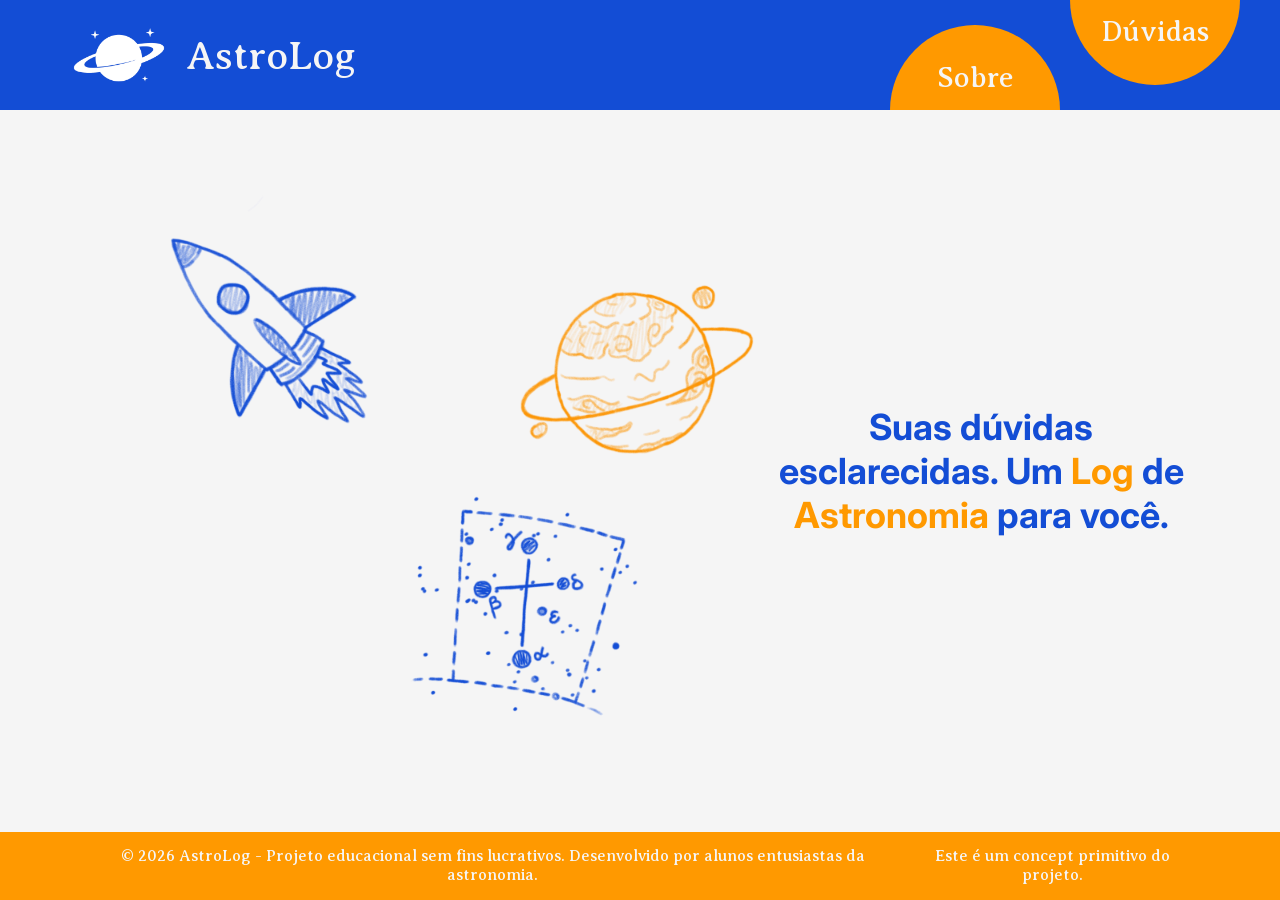
==== index.html @ b60bcd41 "Atualização: astrolog.alpha.1" ====
<!DOCTYPE html>
<html lang="en">

<head>
    <meta charset="UTF-8">
    <meta name="viewport" content="width=device-width, initial-scale=1.0">
    <title>AstroLog</title>
    <link rel="stylesheet" href="style.css">
    <link rel="preconnect" href="https://fonts.googleapis.com">
    <link rel="preconnect" href="https://fonts.gstatic.com" crossorigin>
    <link href="https://fonts.googleapis.com/css2?family=Inter:ital,opsz,wght@0,14..32,100..900;1,14..32,100..900&display=swap" rel="stylesheet">
    <link rel="preconnect" href="https://fonts.googleapis.com">
    <link rel="preconnect" href="https://fonts.gstatic.com" crossorigin>
    <link href="https://fonts.googleapis.com/css2?family=Averia+Serif+Libre:ital,wght@0,300;0,400;0,700;1,300;1,400;1,700&display=swap" rel="stylesheet"> 
</head>

<body>

  <header class="HDR">
    <a href="index.html" class="Logo">
      <img src="images/AstroLogo.png" alt="AstroLog Logo">
      <span>AstroLog</span>
    </a>
    <nav>
      <ul class="navPlanets">
        <li><a href="about.html" class="Planets PlanetDown">Sobre</a></li>
        <li><a href="contact.html" class="Planets PlanetUp">Dúvidas</a></li>
      </ul>
    </nav>
  </header>

  <main class="containerPM">

    <div class="mainImages">
      <img src="images/Orange_Planet_fSite.png" alt="Planeta Laranja" class="png OrangePlanet">
      <img src="images/Blue_Rocket_fSite.png" alt="Foguete Azul" class="png BlueRocket">
      <img src="images/Blue_Crux_fSite.png" alt="Asterismo Crux" class="png AsterismoCrux">
    </div>

    <div class="mainText">
      <h1>
        Suas dúvidas<br>
        esclarecidas. Um <span class="destaque">Log</span> de<br>
        <span class="destaque">Astronomia</span> para você.<br>
      </h1>
    </div>

  </main>

  <footer>
    <p>© 2026 AstroLog - Projeto educacional sem fins lucrativos. Desenvolvido por alunos entusiastas da astronomia.</p>
    <p>Este é um concept primitivo do projeto.</p>
  </footer>

</body>
</html>
---- style.css ----
/* index.html e padrões do site */

*{
  margin: 0;
  padding: 0;
  box-sizing: border-box;
}

body {
  font-family: "Inter", "Georgia", serif;
  background-color: #f5f5f5;
  color:#134dd5;
  display: flex;
  flex-direction: column;
  min-height: 100vh;
}

.HDR {
  background-color: #134dd5;
  height: 110px;
  padding: 0 5%;
  display: flex;
  justify-content: space-between;
  align-items: center;
  position: relative;
  overflow: hidden;
  font-family: "Averia Serif Libre", serif;
}

.Logo {
  display: flex;
  align-items: center;
  gap: 12px;
  text-decoration: none;
  color: #f5f5f5;
  font-size: 40px;
  font-weight: normal;
}

.Logo img {
  height: 110px;
  width: auto;
}

.Planets {
  position: absolute;/* Testar different positions depois*/
  width: 170px;
  height: 170px;
  border-radius: 50%;
  background-color: #ff9900;
  color: #f5f5f5;
  font-size: 1.8rem;
  font-family: "Averia Serif Libre", serif;
  text-decoration: none;
  display: flex;
  justify-content: center;
  transition: all 0.4s ease;
}

.Planets:hover {
  background-color: #fca311;
  transform: scale(1.08);
}

.PlanetDown {
  right: 220px;
  bottom: -85px;
  align-items: flex-start;
  padding-top: 35px;
}

.PlanetUp{
  right: 40px;
  top: -85px;
  align-items: flex-end;
  padding-bottom: 35px;
}

.containerPM {
  flex: 1;
  display: flex;
  justify-content: space-between;
  align-items: center;
  padding: 40px 20px;
  gap: 40px;
}

.mainImages {
  position: relative;
  width: 50%;
  height: 500px;
}

.png {
  position: absolute;
  height: auto;
}

.OrangePlanet {
  width: 300px;
  top: 10px;
  left: 460px;
}

.BlueRocket {
  width: 300px;
  top: -40px;
  left: 90px;
}

.AsterismoCrux {
  width: 300px;
  top: 230px;
  left: 350px;
}

.mainText {
  width: 45%;
  text-align: center;
}

.mainText h1 {
  font-family: "Inter", "Georgia", serif;
  font-size: 36px;
  color:#134dd5;
}

.mainText .destaque {
  color:#ff9900;
}


/* about.html */

.containerAbout {
  max-width: 1100px;
  margin: 0 auto;
  padding: 60px 2%;
}

.twoColumns {
  display: flex;
  justify-content: space-between;
  gap: 60px;
}

.column {
  flex: 1;
}

.containerAbout h2 {
  font-family: "Inter", "Georgia", serif;
  font-size: 28px;
  font-weight: 700;
  color:#134dd5;
  margin-bottom: 15px;
}

.containerAbout p {
  font-family: "Averia Serif Libre", serif;
  font-size: 20px;
  line-height: 1.5;
  color:#134dd5;
  text-indent: 20px;
  text-align: left;
}

.destaque{
  color:#ff9900;
}

.cosmicBar {
  width: 100%;
  display: flex;
  justify-content: center;
  margin: 0 0;
}

.cosmicBar img {
  width: 100%;
  max-width: 850px;
  height: auto;
}

.normalP {
  width: 100%;
  margin-top: -60px;
}

.normalP h2 {
  width: 100%;
  margin-top: 40px;
}

/* contact.html */

.containerContact {
  flex: 1;
  display: flex;
  justify-content: center;
  align-items: center;
  padding: 50px 5%;
}

.formulario {
  width: 100%;
  max-width: 820px;
  background-color: #f5f5f5;
  border: 4px solid #134dd5;
  border-radius: 18px;
  padding: 40px 50px;
  gap: 22px;
  display: flex;
  flex-direction: column;
}

.box {
  display: flex;
  flex-direction: column;
  gap: 8px;
  flex: 1;
}

.box label {
  font-family: "Averia Serif Libre", "Inter", "Georgia", serif;
  font-size: 18px;
  color:#134dd5;
  font-weight: bold;
  padding-left: 10px;
}

.box input, .box textarea {
  width: 100%;
  border: 3px solid #ff9900;
  border-radius: 18px;
  padding: 14px 18px;
  font-family: "Inter", sans-serif;
  font-size: 16px;
  background-color: #f5f5f5;
  outline: none;
  transition: box-shadow 0.4s ease, border-color 0,4s ease;
}

.box input::placeholder,
.box textarea::placeholder {
  color: #cfcfcf;
  font-style: italic;
}

.box input:focus,
.box textarea:focus{
  border-color:#134dd5;
  box-shadow: 0 0 0 3px rgba(19, 77, 213, 0.15);
}

.box textarea{
  resize: vertical;
  min-height: 120px;
}

.boxGroup {
  display: flex;
  gap: 24px;
}

.formFooter {
  display: flex;
  justify-content: space-between;
  align-items: center;
  gap: 20px;
  margin-top: 5px;
}

.PS {
  font-family: "Averia Serif Libre", "Inter" , sans-serif;
  font-size: 12px;
  color: #676767;
  max-width: 100%;
  line-height: 1.4;
}

.send {
  background-color:#134dd5;
  transform: scale(1.08);
}

.box button, .send {
  background-color: #ff9900;
  color:#f5f5f5;
  font-family: "Averia Serif Libre", "Inter", sans-serif;
  font-size: 15px;
  font-weight: bold;
  border-radius: 35%;
  border: none;
  padding: 15px 35px;
  cursor: pointer;
  transition: background-color 0.4s ease, transform 0.3s ease;
}

.box button:hover, .send:hover {
  background-color: #134dd5;
  border:none;
  transform: scale(1.08);
}

.box button:focus-visible, .send:focus-visible {
  outline: 2px solid #134dd5;
  outline-offset: 2px;
}

footer {
  background-color: #ff9900;
  color: #f5f5f5;
  text-align: center;
  padding:15px;
  font-family: "Averia Serif Libre", "Inter", sans-serif;
  font-size: 16px;
  display: flex;
  justify-content: space-between;
  padding-left: 80px;
  padding-right: 80px ;
}

.listRSC {
  margin-left: 25px;
  margin-top: 10px;
  font-family: 'Averia Serif Libre',serif;
  font-size: 18px;
  color: #134dd5;
}
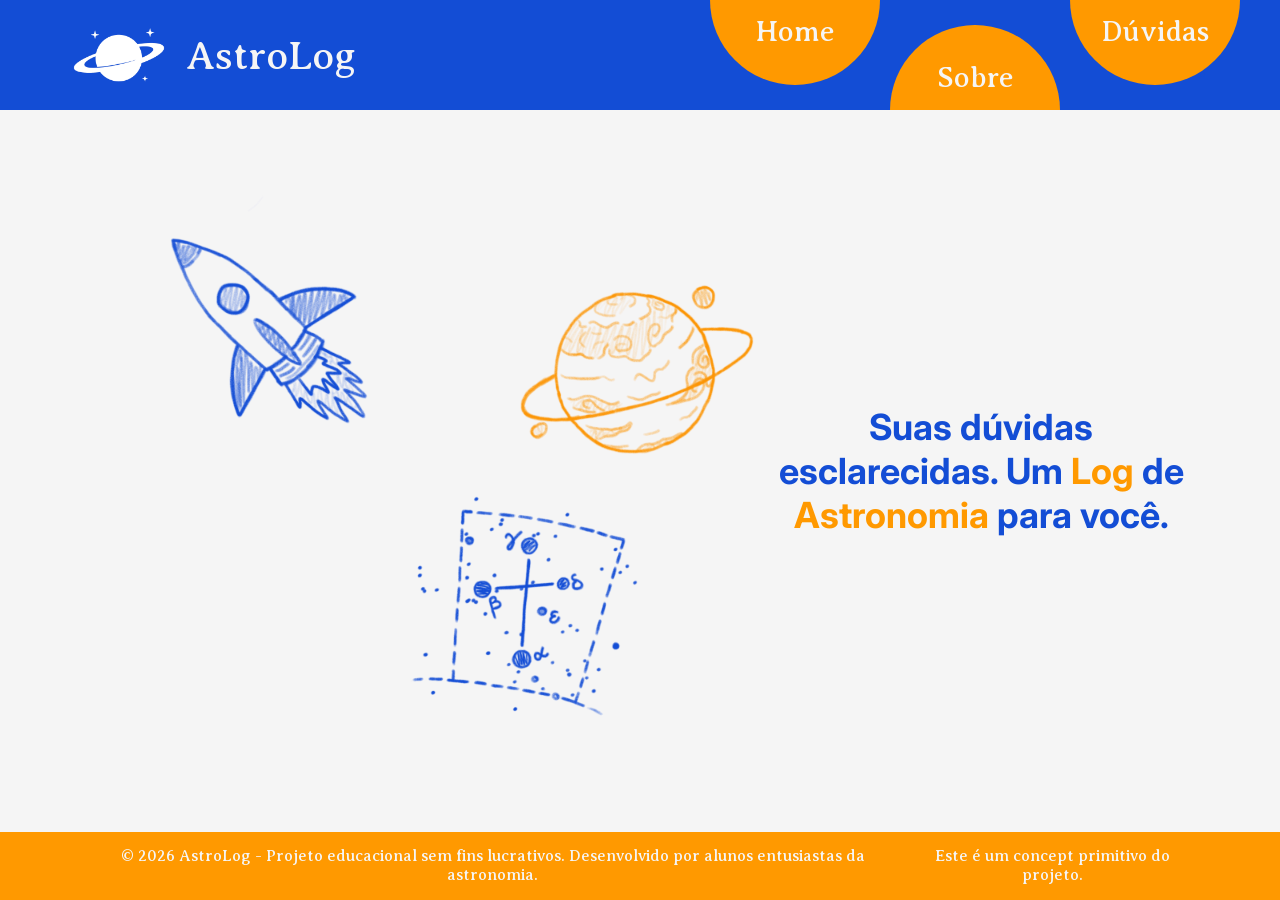
==== commit 2f8ac482: "Atualização: astrolog.alpha.4" ====
--- a/index.html
+++ b/index.html
@@ -23,8 +23,9 @@
     </a>
     <nav>
       <ul class="navPlanets">
+        <li><a href="index.html" class="Planets PlanetUp1">Home</a></li>
         <li><a href="about.html" class="Planets PlanetDown">Sobre</a></li>
-        <li><a href="contact.html" class="Planets PlanetUp">Dúvidas</a></li>
+        <li><a href="contact.html" class="Planets PlanetUp2">Dúvidas</a></li>
       </ul>
     </nav>
   </header>
--- a/style.css
+++ b/style.css
@@ -40,6 +40,11 @@
 .Logo img {
   height: 110px;
   width: auto;
+}
+
+.Logo:hover {
+  font-weight: bold;
+  opacity: 0.95;
 }
 
 .Planets {
@@ -69,8 +74,15 @@
   padding-top: 35px;
 }
 
-.PlanetUp{
+.PlanetUp2{
   right: 40px;
+  top: -85px;
+  align-items: flex-end;
+  padding-bottom: 35px;
+}
+
+.PlanetUp1{
+  right: 400px;
   top: -85px;
   align-items: flex-end;
   padding-bottom: 35px;
@@ -328,3 +340,72 @@
   font-size: 18px;
   color: #134dd5;
 }
+
+#directRSC {
+  color: #ff9900;
+  font-weight: bold;
+  text-align: center;
+  margin-bottom: 20px;
+  display: block;
+  text-decoration: none;
+}
+
+#directRSC:hover {
+  color:#134dd5;
+  text-decoration: underline;
+}
+
+/* @media */
+
+@media (max-width: 900px) {
+
+  .HDR {
+    flex-direction: column;
+    height: auto;
+    padding: 20px;
+    gap: 15px;
+  }
+
+  .Logo {
+    font-size: 20px;
+  }
+
+  .containerPM {
+    flex-direction: column;
+    padding: 20px;
+    gap: 15px;
+  }
+
+  .mainImages {
+    width: 100%;
+    height: 300px;
+  }
+
+  .mainText {
+    width: 100%;
+  }
+
+  .png {
+    width: 150px;
+    position: relative;
+    top: auto;
+    left: auto;
+    margin: auto;
+    display: block;
+  }
+
+  .twoColumns {
+    flex-direction: column;
+    gap: 15px;
+  }
+
+  .column {
+    flex-direction: column;
+    gap: 15px;
+  }
+
+  .box {
+    border: 20px;
+    border-radius: 25px;
+  }
+}
